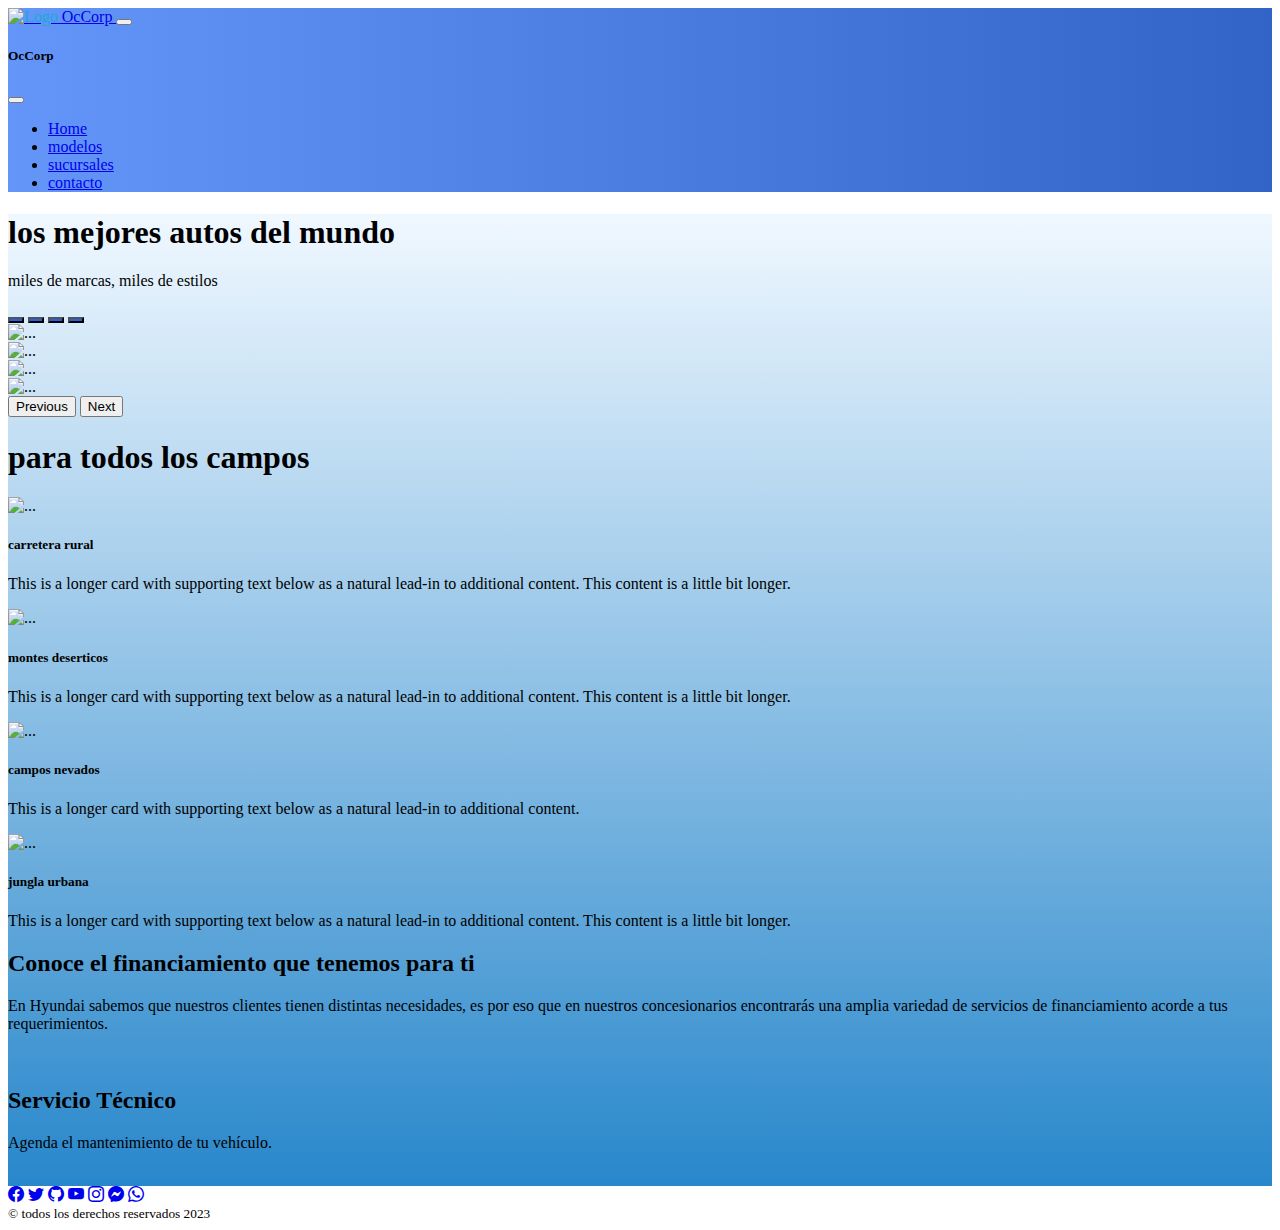
==== index.html @ c148ab91 "primer commit para este proyecto" ====
<!DOCTYPE html>
<html lang="en">
<head>
    <meta charset="UTF-8">
    <meta name="viewport" content="width=device-width, initial-scale=1.0">  
    <title>practica</title>


    <link href="https://cdn.jsdelivr.net/npm/bootstrap@5.3.2/dist/css/bootstrap.min.css" rel="stylesheet" integrity="sha384-T3c6CoIi6uLrA9TneNEoa7RxnatzjcDSCmG1MXxSR1GAsXEV/Dwwykc2MPK8M2HN" crossorigin="anonymous">

    <link rel="stylesheet" href="https://cdn.jsdelivr.net/npm/bootstrap-icons@1.11.1/font/bootstrap-icons.css">

    <link rel="stylesheet" href="./styles/styles.css">

</head>


<body>

    <nav class="navbar bg-success fixed-top ">
        <div class="container">

            <a class="navbar-brand" href="#">
                <img src="https://img.freepik.com/vector-premium/plantilla-diseno-logotipo-agua-onda_7492-310.jpg" alt="Logo"  class="d-inline-block align-text-top">
                OcCorp
              </a>

          <button class="navbar-toggler" type="button" data-bs-toggle="offcanvas" data-bs-target="#offcanvasNavbar" aria-controls="offcanvasNavbar" aria-label="Toggle navigation">
            <span class="navbar-toggler-icon"></span>
          </button>
          
          <div class="offcanvas  offcanvas-end" tabindex="-1" id="offcanvasNavbar" aria-labelledby="offcanvasNavbarLabel">

                <div class="offcanvas-header">
                  <h5 class="offcanvas-title" id="offcanvasNavbarLabel">
                    OcCorp
                  </h5>

                  <button  type="button" class="btn-close fs-3"
                  data-bs-dismiss="offcanvas" aria-label="Close">

                  </button>
                </div>

                <div class="offcanvas-body ">

                    <ul class="border text-center  navbar-nav justify-content-start flex-grow-1 pe-3 mt-5">
                      <li class="nav-item  mb-5">
                        <a class="fs-3 nav-link active" aria-current="page" href="#">Home</a>
                      </li>

                      <li class="nav-item mb-5">
                        <a class="fs-3 nav-link" href="#">modelos</a>
                      </li>

                      <li class="nav-item mb-5">
                        <a class="fs-3 nav-link" href="#">sucursales</a>
                      </li>

                      <li class="nav-item mb-5">
                        <a class="fs-3 nav-link" href="#">contacto</a>
                      </li>
                      
                    </ul>
            
                </div>

          </div>
          
        </div>
    </nav>


    <main class="pt-5 bg-principal min-vh-100">

      <div class="text-center pt-5">
        <h1 class="text-primary fw-semibold text-capitalize">los mejores autos del mundo</h1>
        <p class="fs-5">
          miles de marcas, miles de estilos
        </p>
      </div>

      <div class="container">
            
            <section id="carrusel">

              <div id="carouselExampleIndicators" class="carousel slide">

                  <div class="carousel-indicators">

                      <button type="button" data-bs-target="#carouselExampleIndicators" data-bs-slide-to="0" class="active" aria-current="true" aria-label="Slide 1"></button>
                      <button type="button" data-bs-target="#carouselExampleIndicators" data-bs-slide-to="1" aria-label="Slide 2"></button>
                      <button type="button" data-bs-target="#carouselExampleIndicators" data-bs-slide-to="2" aria-label="Slide 3"></button>
                      <button type="button" data-bs-target="#carouselExampleIndicators" data-bs-slide-to="3" aria-label="Slide 4"></button>

                  </div>

                  <div class="carousel-inner">

                    <div class="carousel-item active">
                      <img src="https://hyundai.pe/wp-content/uploads/2018/11/banner-home-desktop-new-i10sedan-1860-x-720-1.jpg" class="d-block w-100" alt="...">
                    </div>

                    <div class="carousel-item">
                      <img src="https://hyundai.pe/wp-content/uploads/2018/11/banner-home-desktop-new-i10hatch-1860-x-720.jpg" class="d-block w-100" alt="...">
                    </div>

                    <div class="carousel-item">
                      <img src="https://hyundai.pe/wp-content/uploads/2018/11/BANNER-HOME-KONA-HYBRID-1860-x-720.png" class="d-block w-100" alt="...">
                    </div>

                    <div class="carousel-item">
                      <img src="https://hyundai.pe/wp-content/uploads/2023/08/banner-home-ioniq-desktop-1-8.png" class="d-block w-100" alt="...">
                    </div>

                  </div>


                  <button class="carousel-control-prev" type="button" data-bs-target="#carouselExampleIndicators" data-bs-slide="prev">

                    <span class="carousel-control-prev-icon" aria-hidden="true"></span>
                    <span class="visually-hidden">Previous</span>

                  </button>


                  <button class="carousel-control-next" type="button" data-bs-target="#carouselExampleIndicators" data-bs-slide="next">
                    <span class="carousel-control-next-icon" aria-hidden="true"></span>
                    <span class="visually-hidden">Next</span>
                  </button>


              </div>

            </section>

           
            <section id="campos" class="row mt-5  align-items-lg-center text-center ">

              <h1 class="text-capitalize">para todos los campos</h1>

              <div class="align-items-center row row-cols-1 row-cols-md-2 row-cols-lg-4">


                <div class="p-2 col mb-3">
                  <div class="card mx-auto">
                    <img src="https://plus.unsplash.com/premium_photo-1661925873810-012ce7c32514?ixlib=rb-4.0.3&ixid=M3wxMjA3fDB8MHxwaG90by1wYWdlfHx8fGVufDB8fHx8fA%3D%3D&auto=format&fit=crop&w=1155&q=80" class="card-img-top" alt="...">
                    <div class="card-body">
                      <h5 class="card-title text-capitalize">carretera rural</h5>
                      <p class="card-text">This is a longer card with supporting text below as a natural lead-in to additional content. This content is a little bit longer.</p>
                    </div>
                  </div>
                </div>


                <div class="col mb-3">
                  <div class="card">
                    <img src="https://images.unsplash.com/photo-1547235001-d703406d3f17?ixlib=rb-4.0.3&ixid=M3wxMjA3fDB8MHxwaG90by1wYWdlfHx8fGVufDB8fHx8fA%3D%3D&auto=format&fit=crop&w=1174&q=80" class="card-img-top" alt="...">
                    <div class="card-body">
                      <h5 class="card-title text-capitalize">montes deserticos</h5>
                      <p class="card-text">This is a longer card with supporting text below as a natural lead-in to additional content. This content is a little bit longer.</p>
                    </div>
                  </div>
                </div>


                <div class="col mb-3">
                  <div class="card">
                    <img src="https://images.unsplash.com/photo-1526991902737-3cd476541629?ixlib=rb-4.0.3&ixid=M3wxMjA3fDB8MHxwaG90by1wYWdlfHx8fGVufDB8fHx8fA%3D%3D&auto=format&fit=crop&w=1170&q=80" class="card-img-top" alt="...">
                    <div class="card-body">
                      <h5 class="card-title text-capitalize">campos nevados</h5>
                      <p class="card-text">This is a longer card with supporting text below as a natural lead-in to additional content.</p>
                    </div>
                  </div>
                </div>


                <div class="col mb-3">
                  <div class="card">
                    <img src="https://images.unsplash.com/photo-1449824913935-59a10b8d2000?ixlib=rb-4.0.3&ixid=M3wxMjA3fDB8MHxwaG90by1wYWdlfHx8fGVufDB8fHx8fA%3D%3D&auto=format&fit=crop&w=1170&q=80" class="card-img-top" alt="...">
                    <div class="card-body">
                      <h5 class="card-title text">jungla urbana</h5>
                      <p class="card-text">This is a longer card with supporting text below as a natural lead-in to additional content. This content is a little bit longer.</p>
                    </div>
                  </div>
                </div>


              </div>

              
            </section>
            


            <section id="financiamiento" class="border row gy-2 gy-md-5 align-items-center text-center mt-5 pb-4">

                  <article class="col-12 col-lg-5 ">
                      <h2>Conoce el financiamiento que tenemos para ti</h2>
                      <p>En Hyundai sabemos que nuestros clientes tienen distintas necesidades, es por eso que en nuestros concesionarios encontrarás una amplia variedad de servicios de financiamiento acorde a tus requerimientos.</p>
                  </article>

                  <article class="col-12 col-lg-7 border">
                      <img class="img-fluid" src="https://hyundai.pe/wp-content/uploads/2023/08/700x418-5-700x418-1.webp" alt="">
                  </article>


                  
                  <article class="col-12 col-lg-5 order-md-1 border">
                    <h2>Servicio Técnico</h2>
                    <p>Agenda el mantenimiento de tu vehículo.</p>
                  </article>

                  <article class="col-12 col-lg-7 border">
                      <img class="img-fluid" src="https://hyundai.pe/wp-content/uploads/2023/08/img-mecanico-hyundai-08-23.jpg" alt="">
                  </article>

            </section>


      </div>

    </main>


    <footer class="bg-dark p-3">

      <div class="container text-center">
       <nav class="d-flex border justify-content-evenly">
           <a href="https://facebook.com" target="_blank"><i class="bi bi-facebook fs-3"></i></a>
           <a href="https://twitter.com" target="_blank"><i class="bi bi-twitter fs-3"></i></a>
           <a href="https://github.com" target="_blank"><i class="bi bi-github fs-3"></i></a>
           <a href="https://youtube.com" target="_blank"><i class="bi bi-youtube fs-3"></i></a>
           <a href="https://instagram.com" target="_blank"><i class="bi bi-instagram fs-3"></i></a>
           <a href="https://m.me/user" target="_blank"><i class="bi bi-messenger fs-3"></i></a>
           <a href="https://api.whatsapp.com/send?phone=51904095788" target="_blank"><i class="bi bi-whatsapp fs-3"></i></a>
       </nav>
         <small class="text-white">&copy todos los derechos reservados  2023</small>
      </div>
   
   </footer>




    <script src="https://cdn.jsdelivr.net/npm/bootstrap@5.3.2/dist/js/bootstrap.bundle.min.js" integrity="sha384-C6RzsynM9kWDrMNeT87bh95OGNyZPhcTNXj1NW7RuBCsyN/o0jlpcV8Qyq46cDfL" crossorigin="anonymous"></script>
</body>



</html>
---- styles/styles.css ----
.navbar-brand img{
    width: 50px;
    height: auto;
    color: rgb(19, 172, 214);
 
}

/* cambiando el color del navbar horizontal */

.navbar{
   background: linear-gradient(to right, rgba(100,150,250),rgba(50,100,200)) !important;
}


 /* cambiando de color el icono del menu hamburguesa */
.navbar {
    --bs-navbar-toggler-icon-bg: url("data:image/svg+xml,%3csvg xmlns='http://www.w3.org/2000/svg' viewBox='0 0 30 30'%3e%3cpath stroke='rgba%28240, 248, 255, 0.75%29' stroke-linecap='round' stroke-miterlimit='10' stroke-width='2' d='M4 7h22M4 15h22M4 23h22'/%3e%3c/svg%3e");
}
/* aplicandole hover al icono del menu hamburguesa */
.navbar .navbar-toggler:hover{
    --bs-navbar-toggler-icon-bg: url("data:image/svg+xml,%3csvg xmlns='http://www.w3.org/2000/svg' viewBox='0 0 30 30'%3e%3cpath stroke='rgba%2819, 93,214, 0.75%29' stroke-linecap='round' stroke-miterlimit='10' stroke-width='2' d='M4 7h22M4 15h22M4 23h22'/%3e%3c/svg%3e");
}


/* cambiando de color el navbar vertical */
.offcanvas-body{
    background: linear-gradient(to right, rgba(100,150,250),rgba(50,100,200));
   
}

/* aplicando hover al icono de cerrar of canvas */
.btn-close:hover {
    --bs-btn-close-bg: url("data:image/svg+xml,%3csvg xmlns='http://www.w3.org/2000/svg' viewBox='0 0 16 16' fill='%23911'%3e%3cpath d='M.293.293a1 1 0 0 1 1.414 0L8 6.586 14.293.293a1 1 0 1 1 1.414 1.414L9.414 8l6.293 6.293a1 1 0 0 1-1.414 1.414L8 9.414l-6.293 6.293a1 1 0 0 1-1.414-1.414L6.586 8 .293 1.707a1 1 0 0 1 0-1.414z'/%3e%3c/svg%3e");
  }
  

/* color del main  */
  .bg-principal{
    background: linear-gradient(to bottom, aliceBlue, rgb(40, 135, 203));
    min-height: 100vh;
}

/* cambiando el color de las botones previus y next respectivamente */

.carousel-control-prev-icon {
    background-image: url("data:image/svg+xml,%3csvg xmlns='http://www.w3.org/2000/svg' viewBox='0 0 16 16' fill='%23119'%3e%3cpath d='M11.354 1.646a.5.5 0 0 1 0 .708L5.707 8l5.647 5.646a.5.5 0 0 1-.708.708l-6-6a.5.5 0 0 1 0-.708l6-6a.5.5 0 0 1 .708 0z'/%3e%3c/svg%3e");
   
  }

  .carousel-control-next-icon {
    background-image: url("data:image/svg+xml,%3csvg xmlns='http://www.w3.org/2000/svg' viewBox='0 0 16 16' fill='%23119'%3e%3cpath d='M4.646 1.646a.5.5 0 0 1 .708 0l6 6a.5.5 0 0 1 0 .708l-6 6a.5.5 0 0 1-.708-.708L10.293 8 4.646 2.354a.5.5 0 0 1 0-.708z'/%3e%3c/svg%3e");
  }
  

/* cambiando el color de los indicadores del carrusel */
  .carousel-indicators [data-bs-target]{
    background-color: rgb(35, 97, 231);
  }




.row{
  justify-content: center;
}



/* // X-Small devices (portrait phones, less than 576px)
    // No media query for `xs` since this is the default in Bootstrap */
/* // Small devices (landscape phones, 576px and up) */
@media (min-width: 576px) {
    

}

/* // Medium devices (tablets, 768px and up) */
@media  (min-width: 768px) {
    .carousel-inner img{
        max-width: 80%;
        margin: 0 auto;
    }
    
}



/* // Large devices (desktops, 992px and up) */
@media (min-width: 992px) {
  .nav-item:hover {
    background-color: transparent;
  }
}

/* // X-Large devices (large desktops, 1200px and up) */
@media (min-width: 1200px) {
}

/* // XX-Large devices (larger desktops, 1400px and up) */
@media (min-width: 1400px) {
}
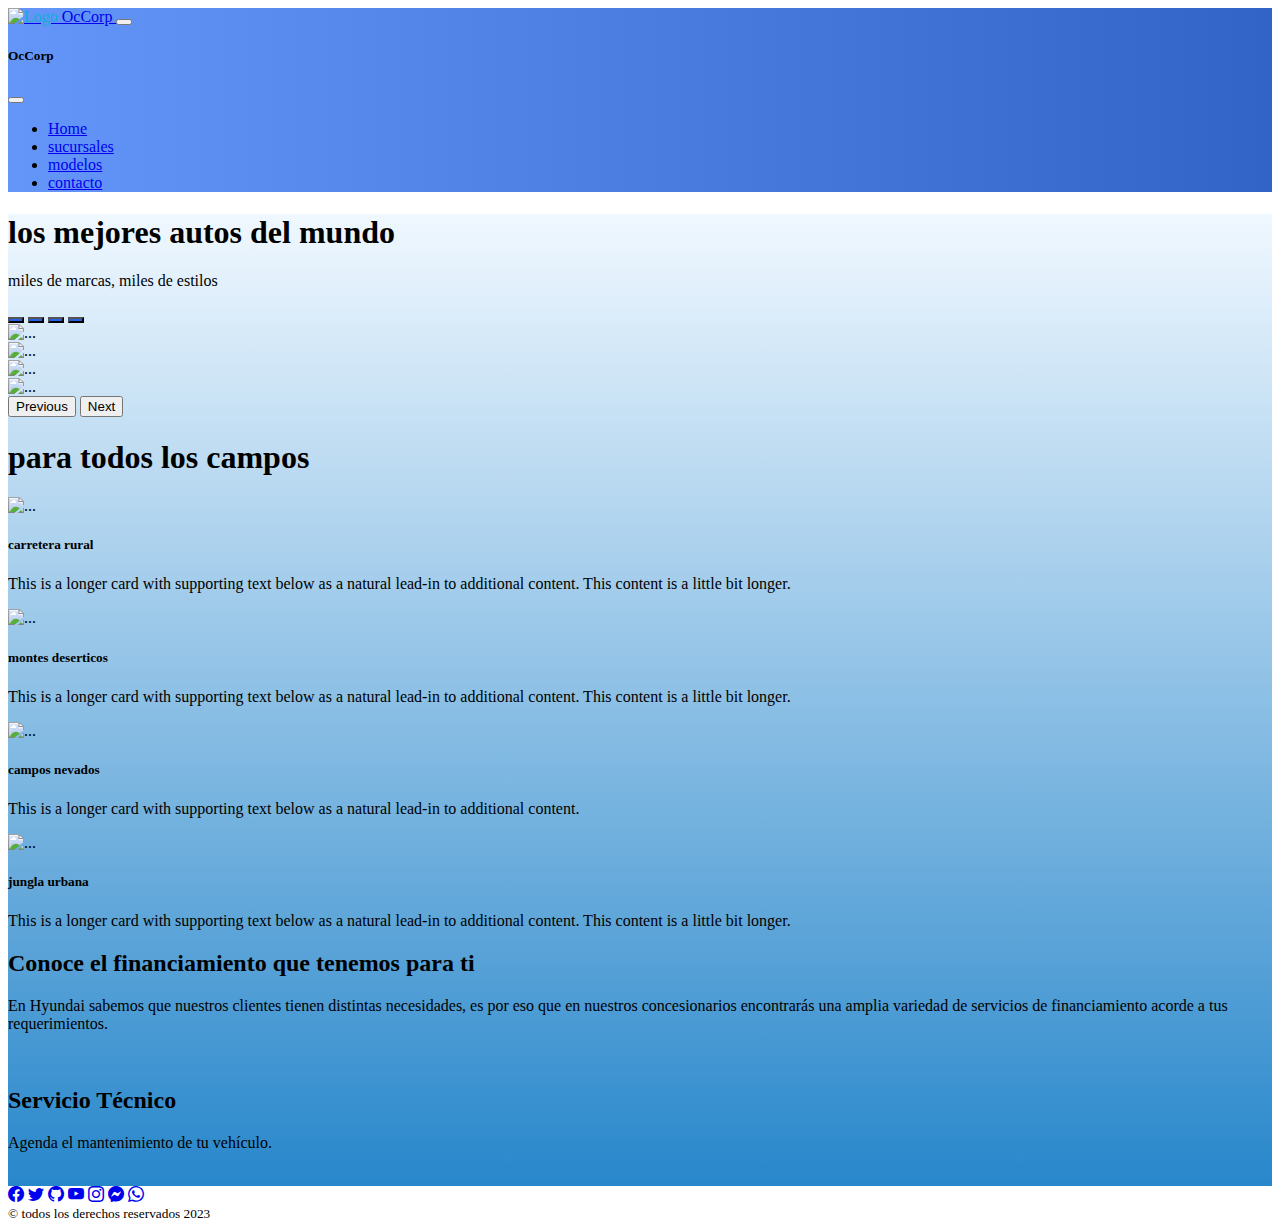
==== commit 8773106f: "se creo pagina de sucursales para el proyecto" ====
--- a/index.html
+++ b/index.html
@@ -3,7 +3,7 @@
 <head>
     <meta charset="UTF-8">
     <meta name="viewport" content="width=device-width, initial-scale=1.0">  
-    <title>practica</title>
+    <title>web-site-car</title>
 
 
     <link href="https://cdn.jsdelivr.net/npm/bootstrap@5.3.2/dist/css/bootstrap.min.css" rel="stylesheet" integrity="sha384-T3c6CoIi6uLrA9TneNEoa7RxnatzjcDSCmG1MXxSR1GAsXEV/Dwwykc2MPK8M2HN" crossorigin="anonymous">
@@ -50,11 +50,11 @@
                       </li>
 
                       <li class="nav-item mb-5">
+                        <a class="fs-3 nav-link" href="sucursales.html">sucursales</a>
+                      </li>
+
+                      <li class="nav-item mb-5">
                         <a class="fs-3 nav-link" href="#">modelos</a>
-                      </li>
-
-                      <li class="nav-item mb-5">
-                        <a class="fs-3 nav-link" href="#">sucursales</a>
                       </li>
 
                       <li class="nav-item mb-5">
@@ -223,7 +223,7 @@
     </main>
 
 
-    <footer class="bg-dark p-3">
+   <footer class="bg-dark p-3">
 
       <div class="container text-center">
        <nav class="d-flex border justify-content-evenly">
--- a/styles/styles.css
+++ b/styles/styles.css
@@ -1,9 +1,24 @@
+:root {
+  --bd-color:rgb(198, 210, 226);
+  --bg-alpha-color: rgba(245, 245, 245, 0.75);
+}
+
 .navbar-brand img{
     width: 50px;
     height: auto;
     color: rgb(19, 172, 214);
  
 }
+
+
+.bg-color {
+  background-color: var(--bd-color);
+}
+
+.bg-alpha-color {
+  background-color: var(--bg-alpha-color);
+}
+
 
 /* cambiando el color del navbar horizontal */
 
@@ -66,6 +81,18 @@
 
 
 
+/* cambiando la imagen de fondo de la pagina de sucursales seccion sucursal sur y este */
+
+
+.bg-hero-image {
+  background-image: var(--bg-image);
+  background-repeat: no-repeat;
+  background-size: cover;
+  background-position: center;
+}
+
+
+
 /* // X-Small devices (portrait phones, less than 576px)
     // No media query for `xs` since this is the default in Bootstrap */
 /* // Small devices (landscape phones, 576px and up) */
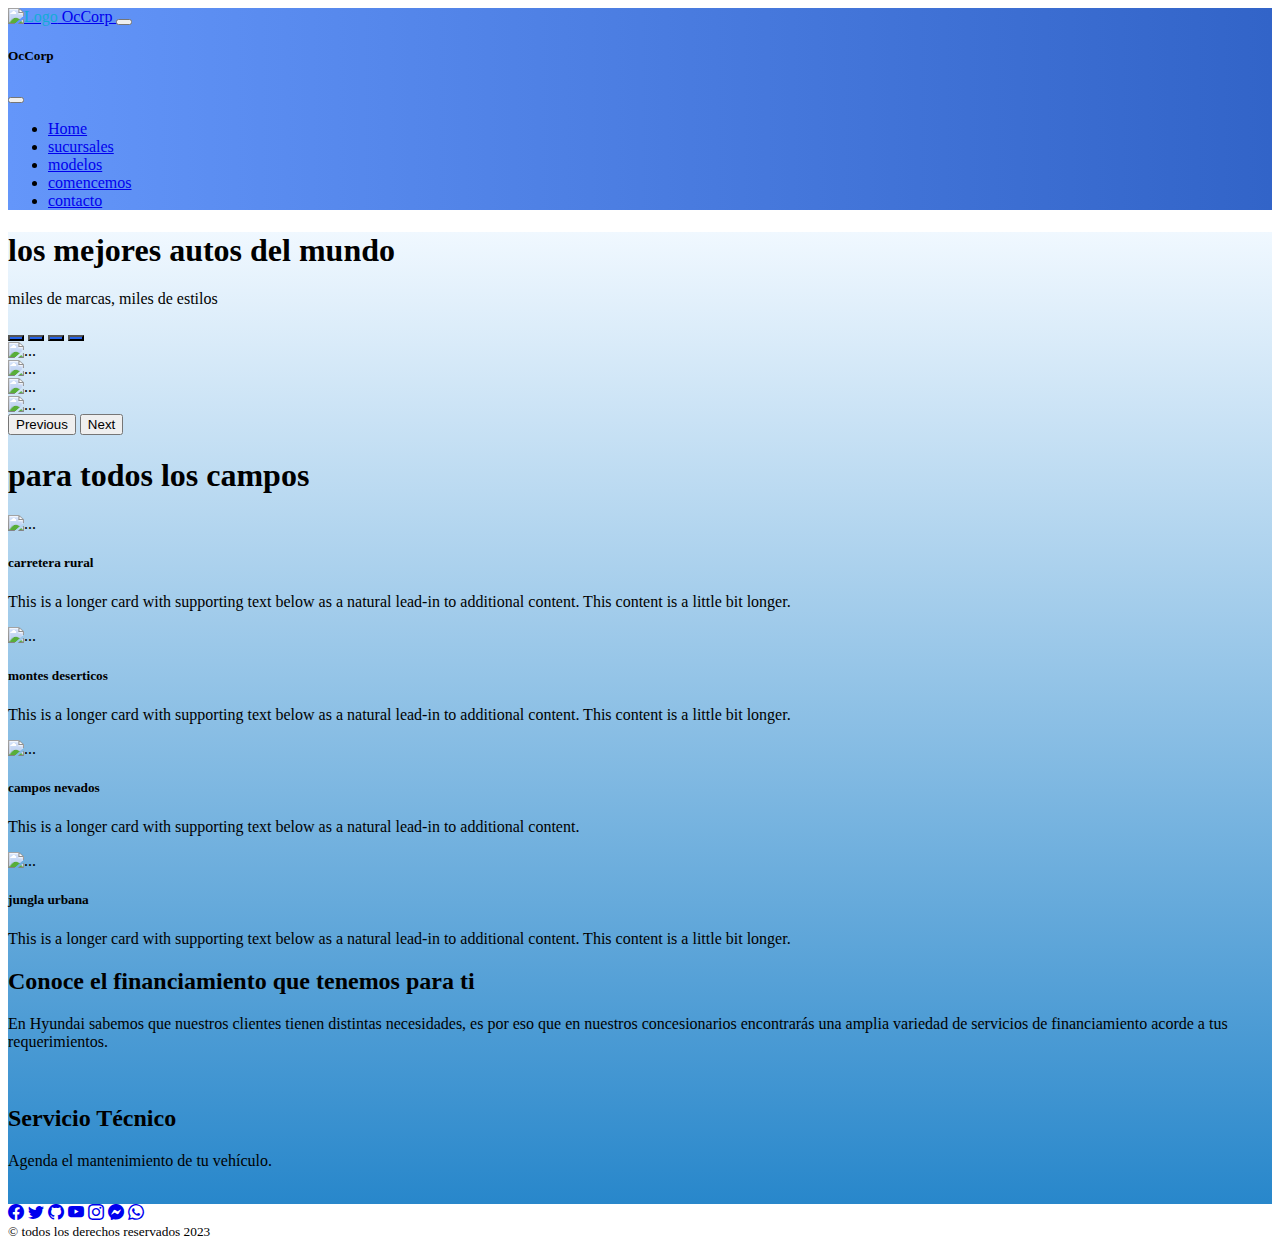
==== commit e7aa95ac: "se agrego pagina comencemos" ====
--- a/index.html
+++ b/index.html
@@ -32,21 +32,21 @@
           <div class="offcanvas  offcanvas-end" tabindex="-1" id="offcanvasNavbar" aria-labelledby="offcanvasNavbarLabel">
 
                 <div class="offcanvas-header">
-                  <h5 class="offcanvas-title" id="offcanvasNavbarLabel">
-                    OcCorp
-                  </h5>
-
-                  <button  type="button" class="btn-close fs-3"
-                  data-bs-dismiss="offcanvas" aria-label="Close">
-
-                  </button>
+                    <h5 class="offcanvas-title" id="offcanvasNavbarLabel">
+                      OcCorp
+                    </h5>
+
+                    <button  type="button" class="btn-close fs-3"
+                    data-bs-dismiss="offcanvas" aria-label="Close">
+
+                    </button>
                 </div>
 
                 <div class="offcanvas-body ">
 
                     <ul class="border text-center  navbar-nav justify-content-start flex-grow-1 pe-3 mt-5">
-                      <li class="nav-item  mb-5">
-                        <a class="fs-3 nav-link active" aria-current="page" href="#">Home</a>
+                      <li class="nav-item  mb-5 ">
+                        <a class="fs-3 nav-link active fw-bold text-white" aria-current="page" href="#">Home</a>
                       </li>
 
                       <li class="nav-item mb-5">
@@ -54,7 +54,12 @@
                       </li>
 
                       <li class="nav-item mb-5">
-                        <a class="fs-3 nav-link" href="#">modelos</a>
+                        <a class="fs-3 nav-link" href="modelos.html">modelos</a>
+                      </li>
+
+                      
+                      <li class="nav-item mb-5">
+                        <a class="fs-3 nav-link" href="comencemos.html">comencemos</a>
                       </li>
 
                       <li class="nav-item mb-5">
--- a/styles/styles.css
+++ b/styles/styles.css
@@ -1,6 +1,8 @@
 :root {
   --bd-color:rgb(198, 210, 226);
   --bg-alpha-color: rgba(245, 245, 245, 0.75);
+  --first-color: rgb(228, 104, 82);
+  
 }
 
 .navbar-brand img{
@@ -18,6 +20,13 @@
 .bg-alpha-color {
   background-color: var(--bg-alpha-color);
 }
+
+
+
+.bg-second-alpha-color{
+  background:  rgba(27, 89, 221, 0.55) ;
+}
+
 
 
 /* cambiando el color del navbar horizontal */
@@ -92,6 +101,11 @@
 }
 
 
+.text-first-color {
+  color: var(--first-color);
+}
+
+
 
 /* // X-Small devices (portrait phones, less than 576px)
     // No media query for `xs` since this is the default in Bootstrap */
